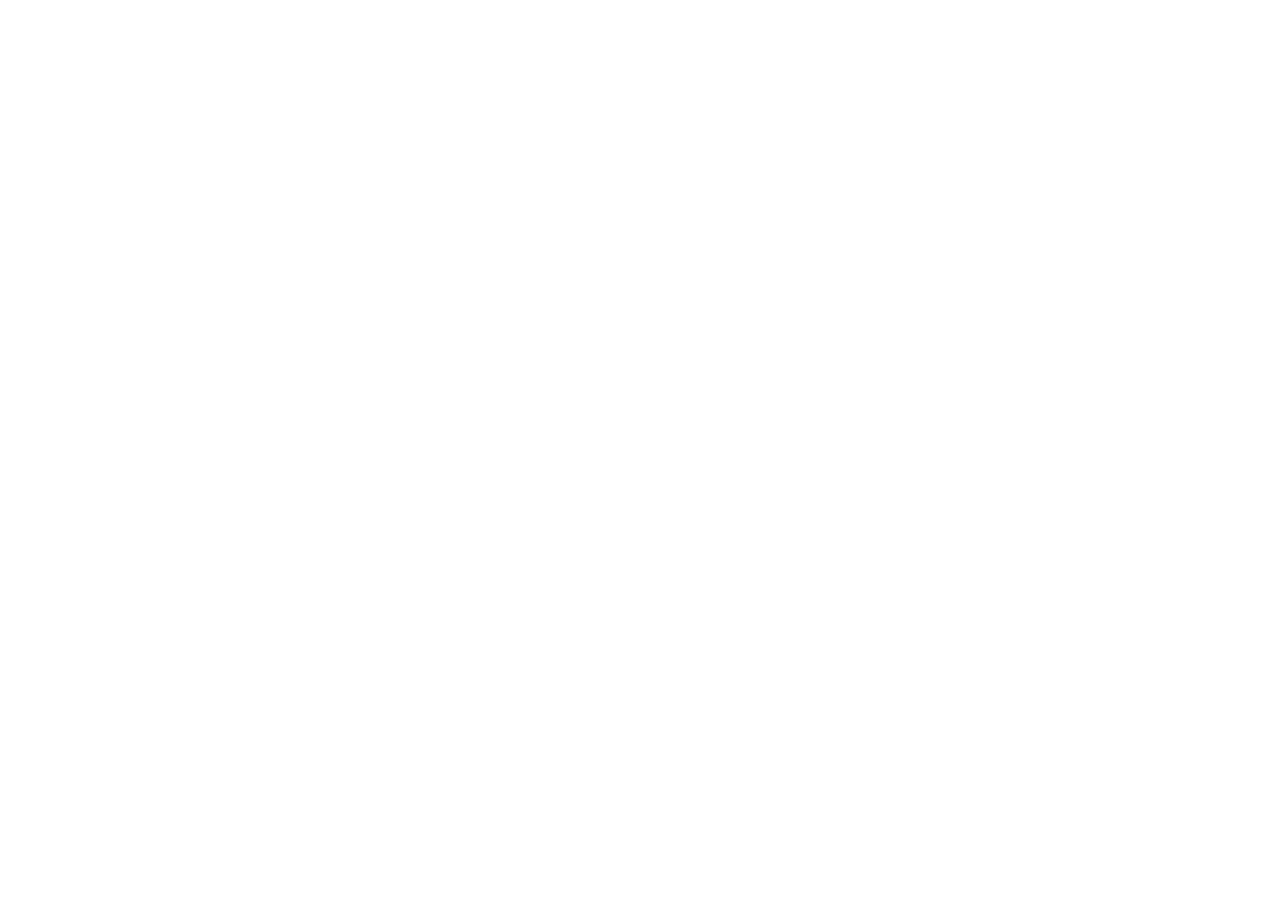
==== note.html @ 16c787e9 "made head, header, body, and footer in note and index. also picked fonts" ====
<!DOCTYPE html>
<html lang="en">
<head>
    <meta charset="UTF-8">
    <meta http-equiv="X-UA-Compatible" content="IE=edge">
    <meta name="viewport" content="width=device-width, initial-scale=1.0">
    <link rel="preconnect" href="https://fonts.googleapis.com">
    <link rel="preconnect" href="https://fonts.gstatic.com" crossorigin>
    <link href="https://fonts.googleapis.com/css2?family=IBM+Plex+Sans+Thai+Looped:wght@300&family=Merriweather:wght@300&display=swap" rel="stylesheet">
    <link rel="stylesheet" href=CSS/style.css >
    <title>Gabriel Walsh</title>
</head>






</html>
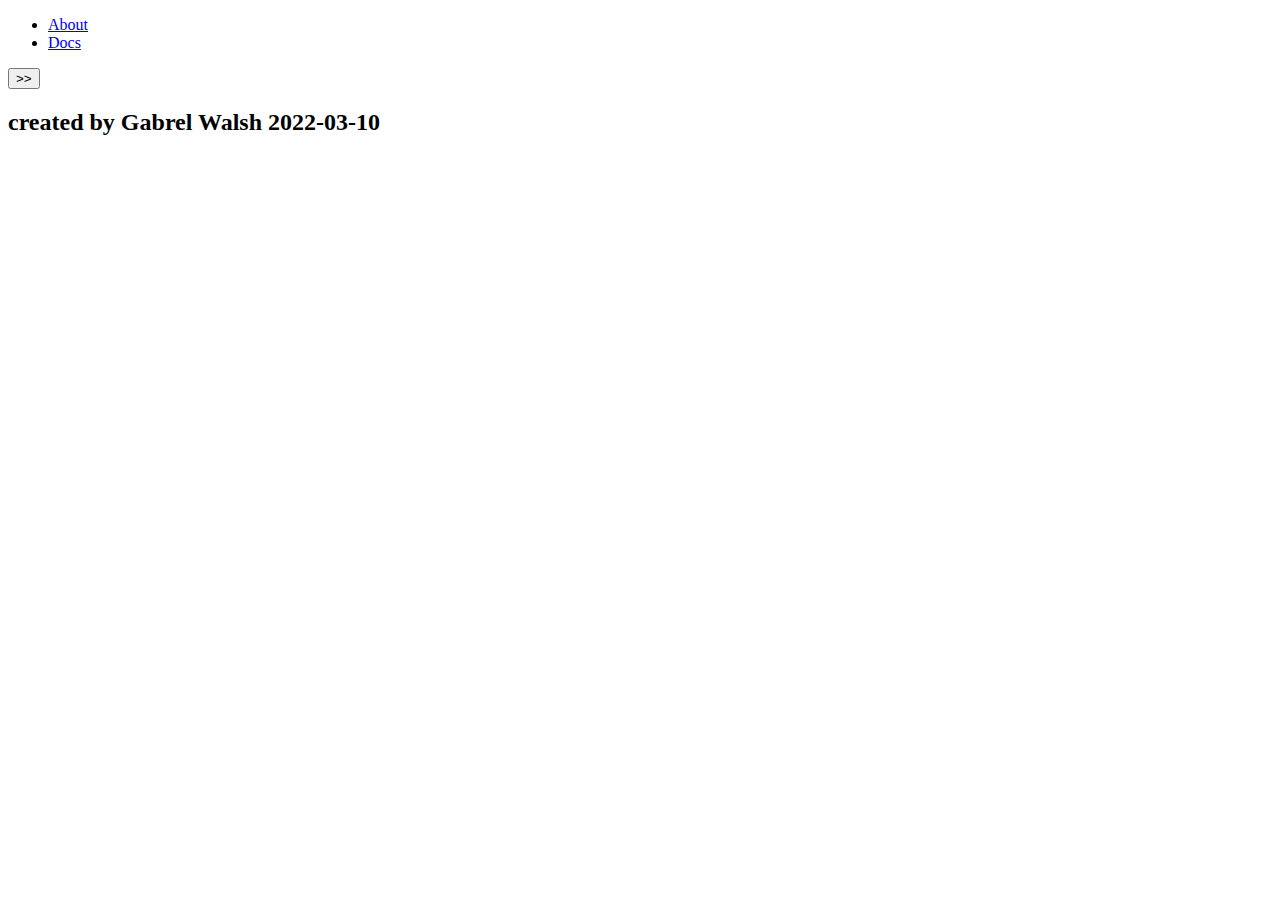
==== commit b6c27f30: "added button for slide-out menus and main button index" ====
--- a/note.html
+++ b/note.html
@@ -8,12 +8,30 @@
     <link rel="preconnect" href="https://fonts.gstatic.com" crossorigin>
     <link href="https://fonts.googleapis.com/css2?family=IBM+Plex+Sans+Thai+Looped:wght@300&family=Merriweather:wght@300&display=swap" rel="stylesheet">
     <link rel="stylesheet" href=CSS/style.css >
-    <title>Gabriel Walsh</title>
+    <title></title>
 </head>
+<header>
+    <div class="nav_contan">
+        <nav>
+            <ul>
+                <li class="nava"><a href="index.html">About</a></li>
+                <li class="nava"><a href="note.html">Docs</a></li>
+             </ul>
+        </nav>
+    </div>
 
+    <div class="Slide">
+        <button>
+            >>
+        </button>
+    </div>
+</header>
 
+<body>
 
+</body>
 
-
-
+<footer>
+    <h2>created by Gabrel Walsh 2022-03-10</h2>
+</footer>
 </html>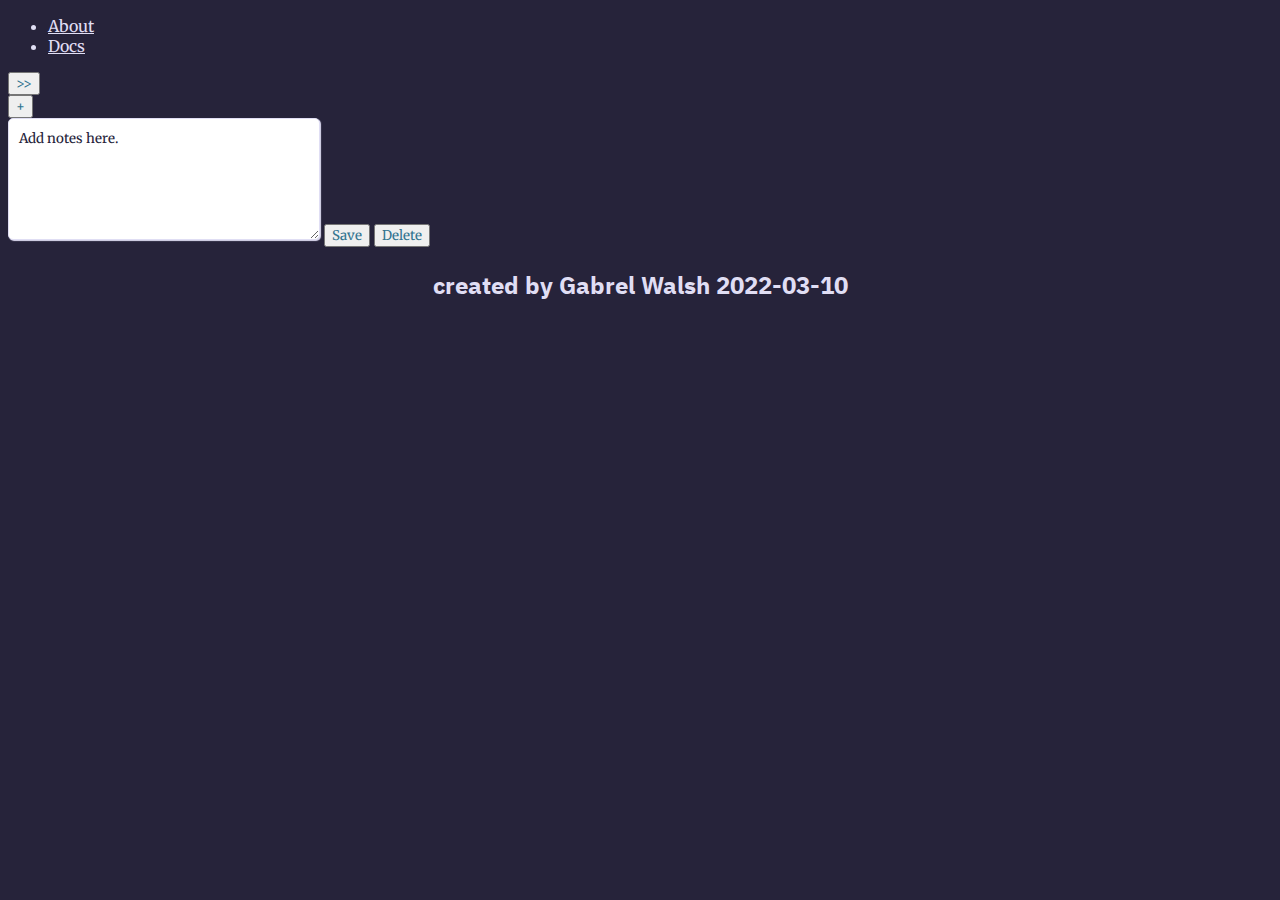
==== commit 3f2b3070: "added textarea, save button, and delete button" ====
--- a/note.html
+++ b/note.html
@@ -28,7 +28,16 @@
 </header>
 
 <body>
-
+    <div class="Main button">
+        <button>
+            +
+        </button> 
+    </div>
+    <div class="Note">
+        <textarea rows="5" cols="33">Add notes here.</textarea>
+        <button>Save</button>
+        <button>Delete</button>
+    </div>
 </body>
 
 <footer>
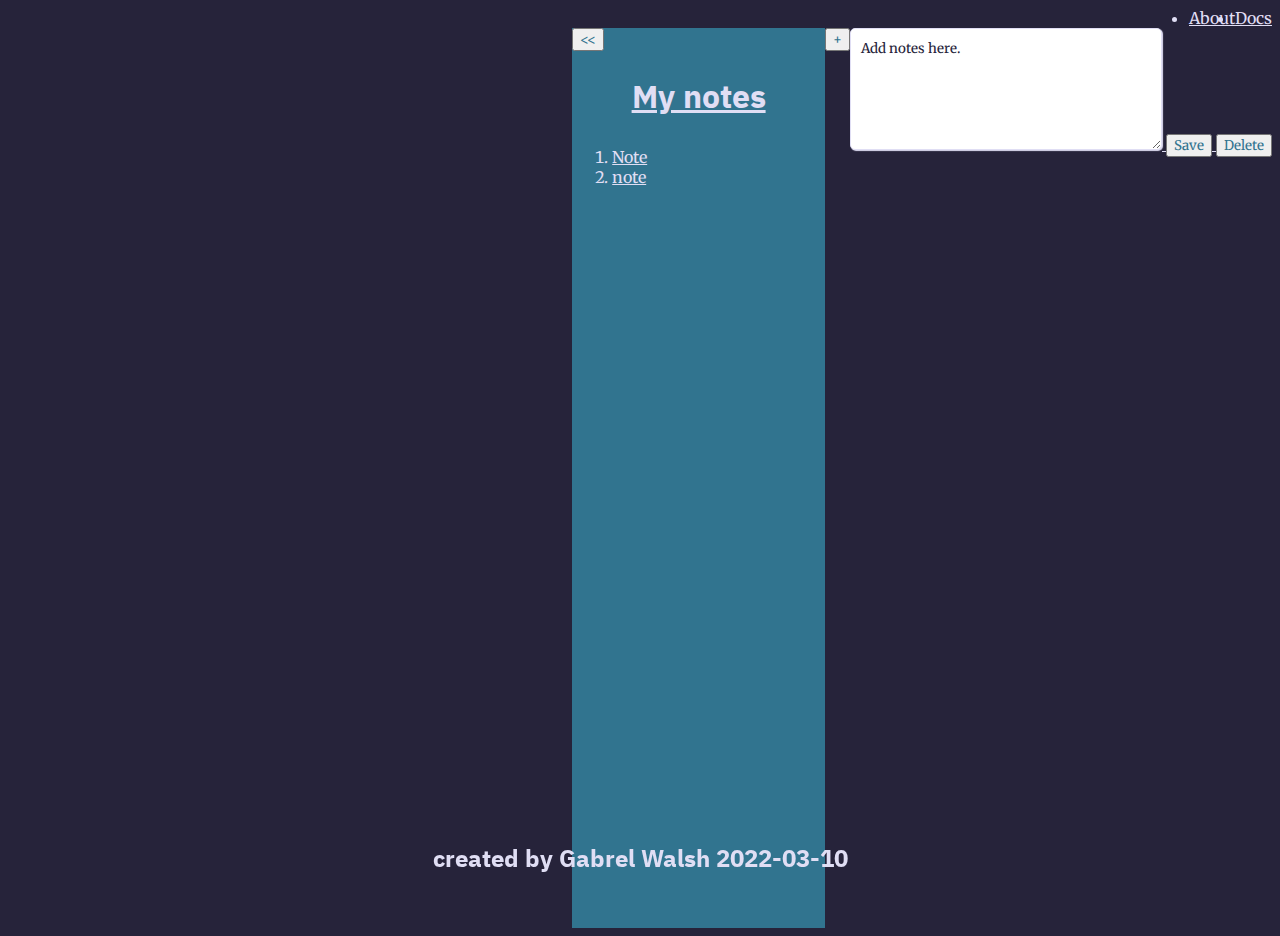
==== commit 395e6ead: "fixed footer. made side bar. fixed nav" ====
--- a/note.html
+++ b/note.html
@@ -13,21 +13,28 @@
 <header>
     <div class="nav_contan">
         <nav>
-            <ul>
-                <li class="nava"><a href="index.html">About</a></li>
-                <li class="nava"><a href="note.html">Docs</a></li>
+            <u class="nav_contan">
+                <li class="nava"><a href="index.html">About </a></li>
+                <li class="nava"><a href="note.html">Docs </a></li>
              </ul>
         </nav>
     </div>
 
-    <div class="Slide">
-        <button>
-            >>
-        </button>
+
     </div>
 </header>
 
 <body>
+
+    <div class="side_bar">
+        
+        <button><<</button>
+        <h1>My notes</h1>
+        <ol>
+            <li>Note</li>
+            <li>note</li>
+        </ol>
+    </div>
     <div class="Main button">
         <button>
             +
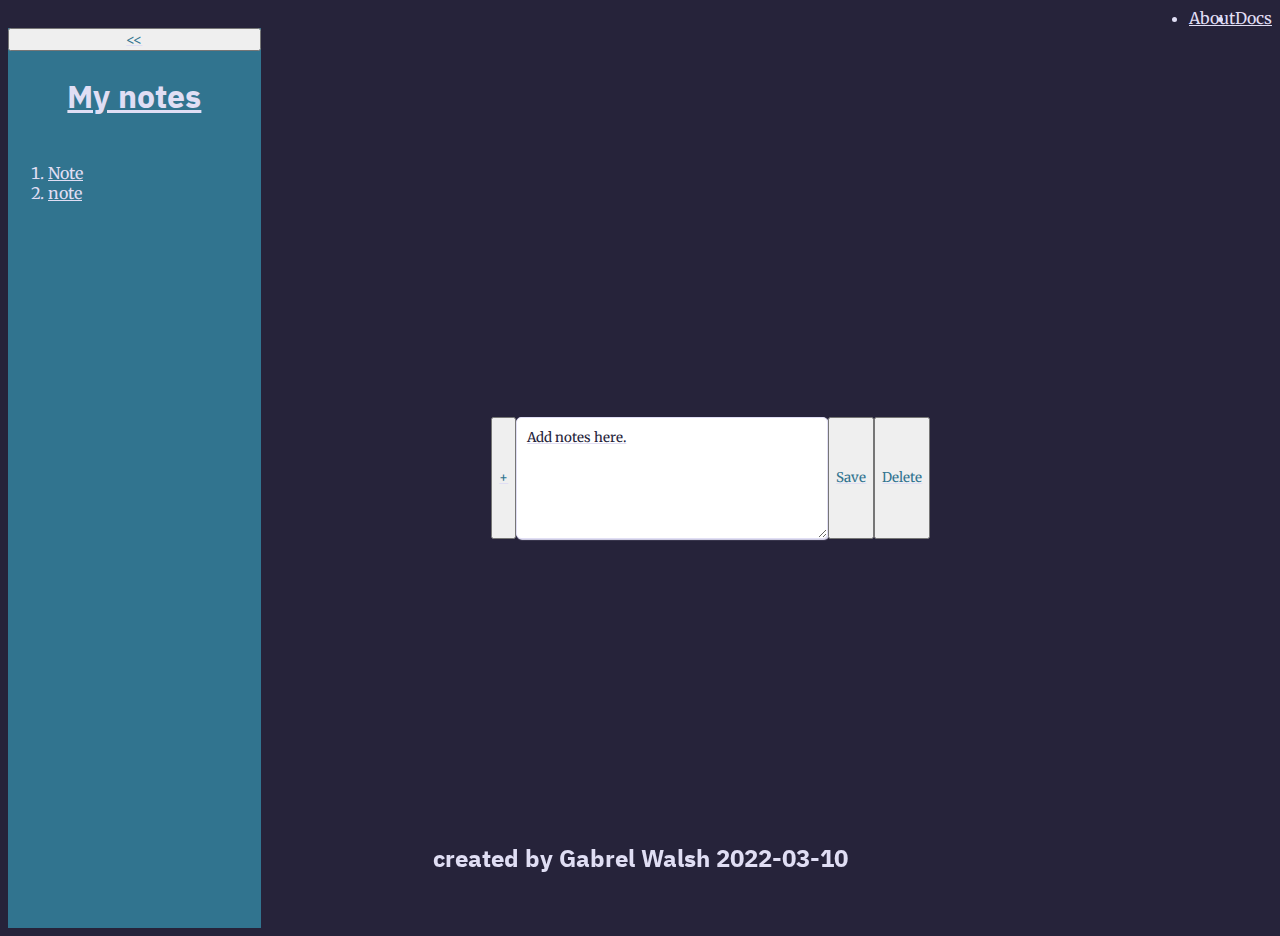
==== commit b7f539f9: "made note list stay on the left. made the flexbot work in notes" ====
--- a/note.html
+++ b/note.html
@@ -25,25 +25,22 @@
 </header>
 
 <body>
-
-    <div class="side_bar">
-        
-        <button><<</button>
-        <h1>My notes</h1>
-        <ol>
-            <li>Note</li>
-            <li>note</li>
-        </ol>
-    </div>
-    <div class="Main button">
-        <button>
-            +
-        </button> 
-    </div>
-    <div class="Note">
-        <textarea rows="5" cols="33">Add notes here.</textarea>
-        <button>Save</button>
-        <button>Delete</button>
+    <div class="all">
+        <div class="side_bar">
+            
+            <button><<</button>
+            <h1>My notes</h1>
+            <ol>
+                <li>Note</li>
+                <li>note</li>
+            </ol>
+        </div>
+        <div class="Note">
+            <button>+</button> 
+            <textarea rows="5" cols="33">Add notes here.</textarea>
+            <button>Save</button>
+            <button>Delete</button>
+        </div>
     </div>
 </body>
 
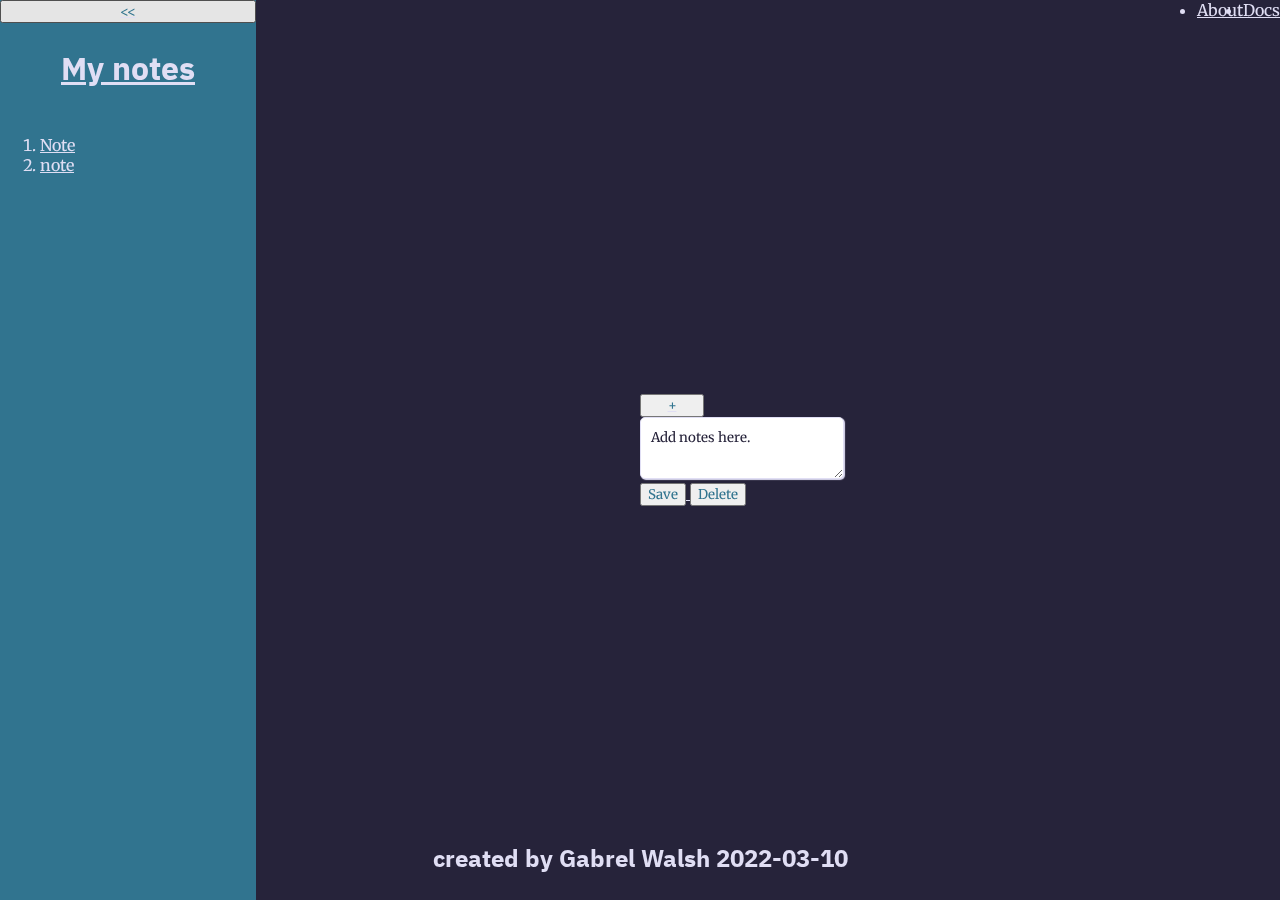
==== commit 9925bdd5: "fixed text area (for real this time) by puting it in midde" ====
--- a/note.html
+++ b/note.html
@@ -14,8 +14,8 @@
     <div class="nav_contan">
         <nav>
             <u class="nav_contan">
-                <li class="nava"><a href="index.html">About </a></li>
-                <li class="nava"><a href="note.html">Docs </a></li>
+                <li class="nava"><a href="">About </a></li>
+                <li class="nava"><a href="">Docs </a></li>
              </ul>
         </nav>
     </div>
@@ -36,10 +36,12 @@
             </ol>
         </div>
         <div class="Note">
-            <button>+</button> 
-            <textarea rows="5" cols="33">Add notes here.</textarea>
-            <button>Save</button>
-            <button>Delete</button>
+            <button class ="plus">+</button> 
+            <div class ="textarea"><textarea>Add notes here.</textarea></div>
+            <div class = "Save_Delete">
+                <button>Save</button>
+                <button>Delete</button>
+            </div>
         </div>
     </div>
 </body>
